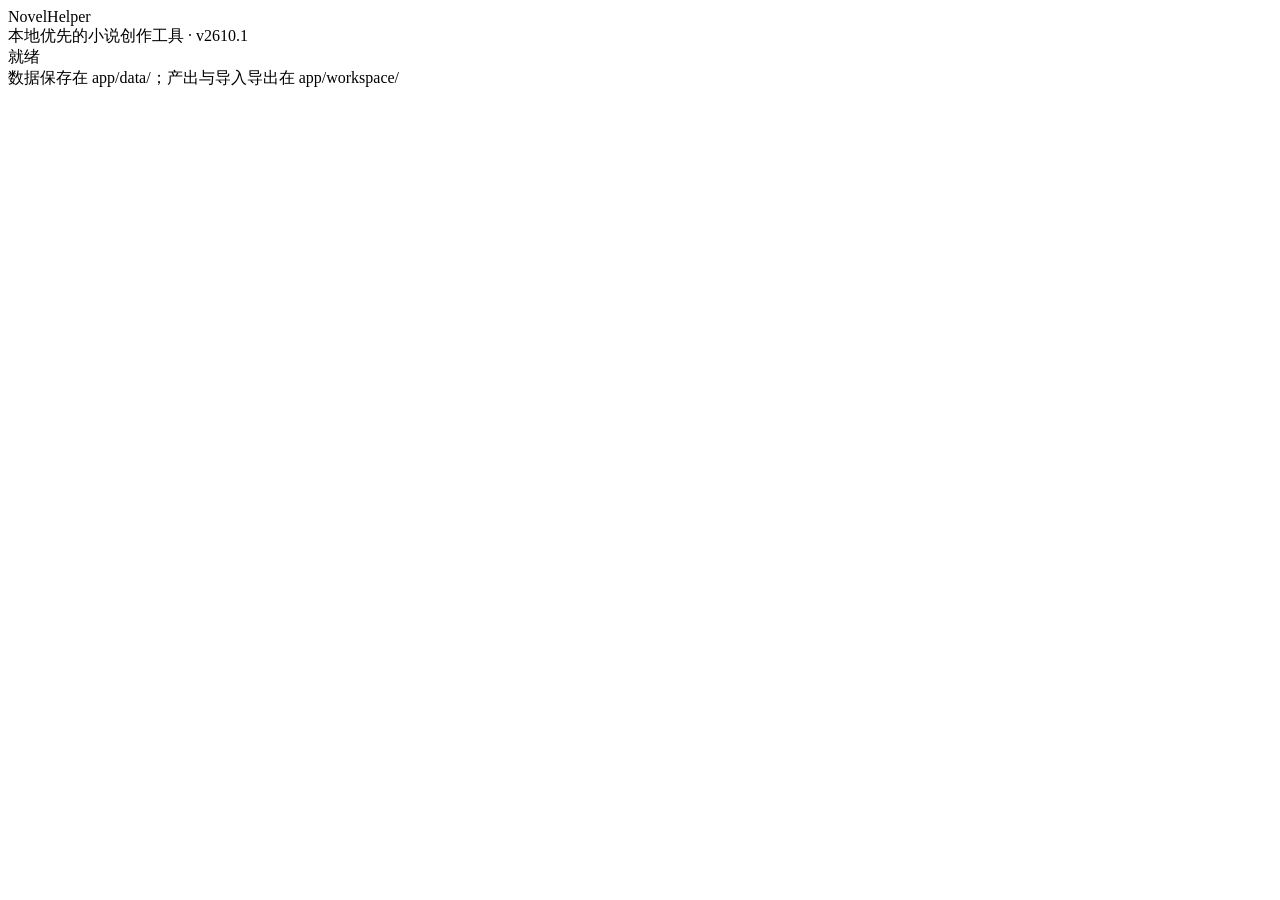
==== app/novelhelper/web/index.html @ 4dd0edfb "v2610.1: debug mode added" ====
<!doctype html>
<html lang="zh-CN">
<head>
<meta charset="utf-8">
<meta name="viewport" content="width=device-width, initial-scale=1">
<title>NovelHelper · AI 小说工作站</title>
<link rel="stylesheet" href="/style.css">
</head>
<body>
<div id="app">
  <aside id="sidebar">
    <div class="brand">
      <div class="brand-title">NovelHelper</div>
      <div class="brand-sub">本地优先的小说创作工具 · v2610.1</div>
      <div id="debug-badge" class="debug-badge" hidden>DEBUG 模式</div>
    </div>
    <nav id="nav"></nav>
    <div class="side-foot">
      <div id="status-mini" class="status-mini">就绪</div>
      <div class="side-note">数据保存在 app/data/；产出与导入导出在 app/workspace/</div>
    </div>
  </aside>
  <main id="main"></main>
</div>
<div id="overlay-root"></div>
<div id="toast-root"></div>
<script src="/core.js"></script>
<script src="/records.js"></script>
<script src="/views.js"></script>
<script src="/config.js"></script>
<script src="/workstation.js"></script>
</body>
</html>
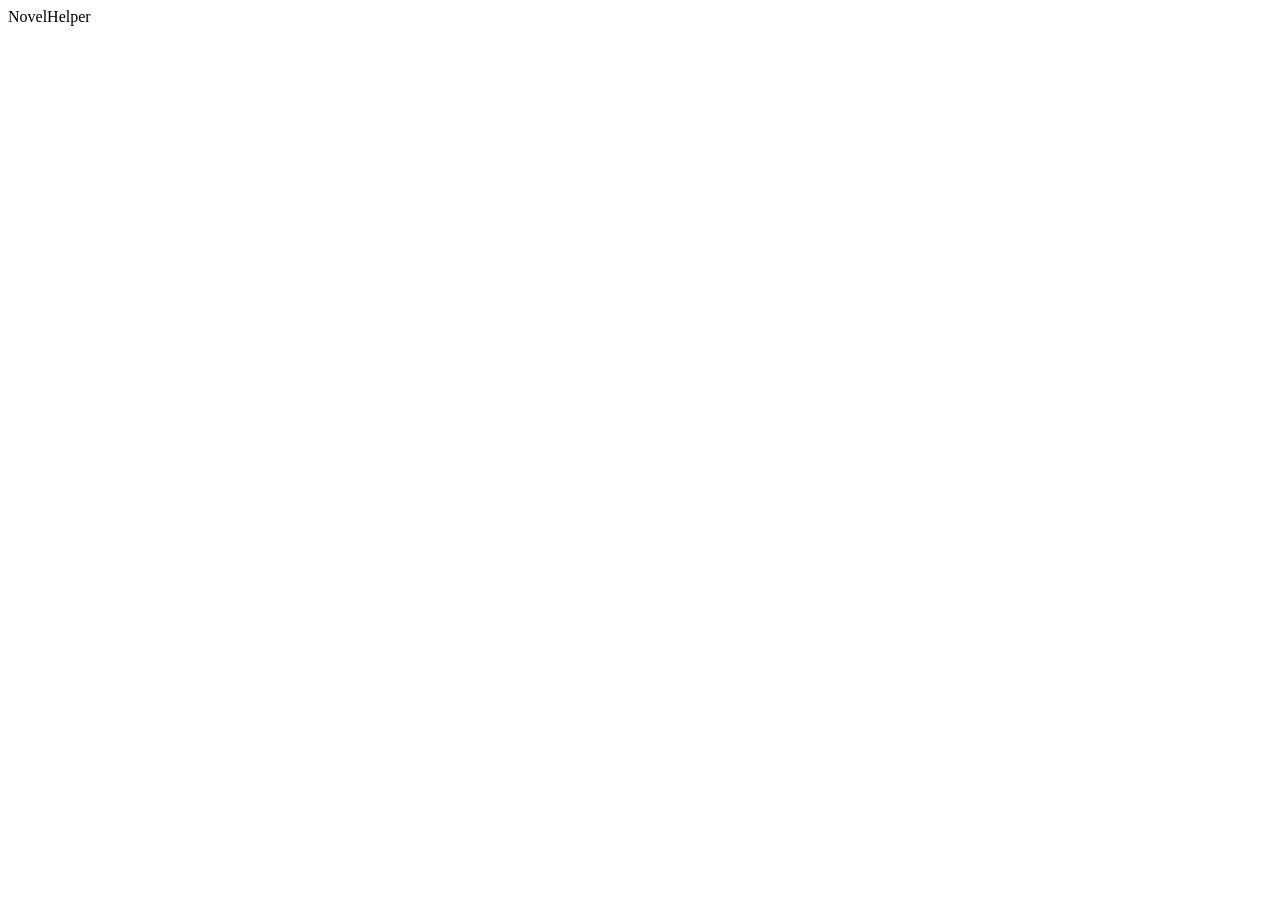
==== commit 7016f900: "feat: add localization runtime and migrate Chinese and English UI" ====
--- a/app/novelhelper/web/index.html
+++ b/app/novelhelper/web/index.html
@@ -3,31 +3,29 @@
 <head>
 <meta charset="utf-8">
 <meta name="viewport" content="width=device-width, initial-scale=1">
-<title>NovelHelper · AI 小说工作站</title>
+<title data-i18n="common.doc_title"></title>
 <link rel="stylesheet" href="/style.css">
+<link rel="icon" href="data:,">
 </head>
 <body>
 <div id="app">
   <aside id="sidebar">
     <div class="brand">
       <div class="brand-title">NovelHelper</div>
-      <div class="brand-sub">本地优先的小说创作工具 · v2610.1</div>
-      <div id="debug-badge" class="debug-badge" hidden>DEBUG 模式</div>
+      <div class="brand-sub" data-i18n="common.tagline"></div>
+      <div id="debug-badge" class="debug-badge" hidden data-i18n="common.debug_badge"></div>
     </div>
     <nav id="nav"></nav>
     <div class="side-foot">
-      <div id="status-mini" class="status-mini">就绪</div>
-      <div class="side-note">数据保存在 app/data/；产出与导入导出在 app/workspace/</div>
+      <div id="status-mini" class="status-mini" data-i18n="common.ready"></div>
+      <div class="side-note" data-i18n="common.side_note"></div>
     </div>
   </aside>
   <main id="main"></main>
 </div>
 <div id="overlay-root"></div>
 <div id="toast-root"></div>
-<script src="/core.js"></script>
-<script src="/records.js"></script>
-<script src="/views.js"></script>
-<script src="/config.js"></script>
-<script src="/workstation.js"></script>
+<script src="/i18n/i18n.js"></script>
+<script src="/i18n/bootstrap.js"></script>
 </body>
 </html>
